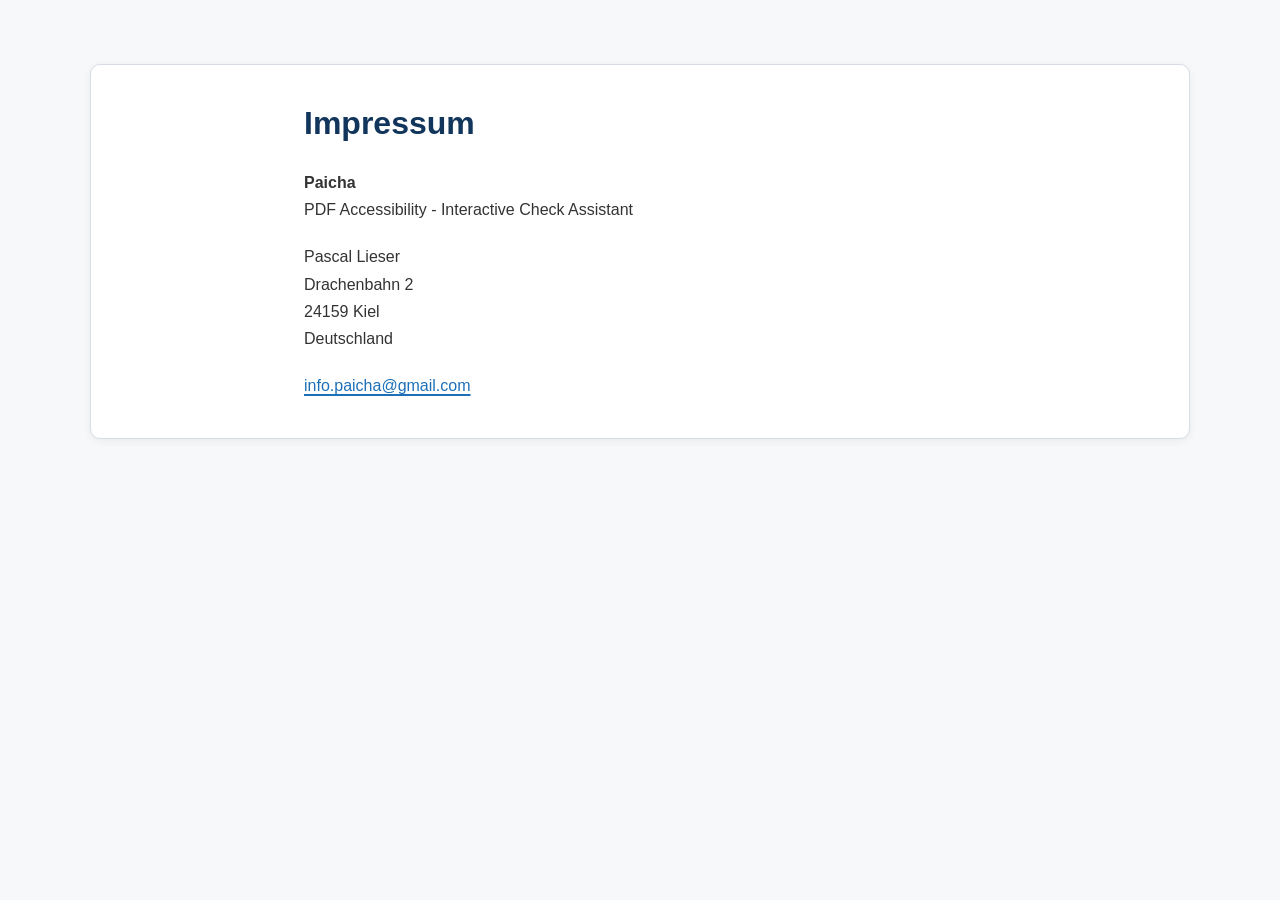
==== impressum.html @ 23e9f919 "main: Taken over page from PARA" ====
<!DOCTYPE html>
<html lang="de">

<head>
    <meta charset="UTF-8">
    <meta name="viewport" content="width=device-width, initial-scale=1">
    <title>Impressum</title>

    <link rel="stylesheet" href="style.css">
</head>

<body>
    <main>
        <div class = "container">
            <section>
                <h1>Impressum</h1> 

                <p>
                    <strong>Paicha</strong><br>
                    PDF Accessibility - Interactive Check Assistant
                </p>

                <p>
                    Pascal Lieser<br>
                    Drachenbahn 2<br>
                    24159 Kiel<br>
                    Deutschland
                </p>

                <p>
                    <a href="mailto:info.paicha@gmail.com">
                        info.paicha@gmail.com
                    </a>
                </p>
            </section>
        </div>
    </main>
</body>
---- style.css ----
/*
    PIPAC
    Platform Independent PDF Accessibility Validator

    style.css
    Teil 1: Grundlagen, Layout und Typografie
*/


/* ==========================================================
   1. Farbvariablen und globale Einstellungen
   ========================================================== */

:root {

    --color-primary: #12355b;
    --color-primary-light: #1d70b8;
    --color-primary-dark: #0b2239;

    --color-background: #f6f8fa;
    --color-surface: #ffffff;

    --color-text: #333333;
    --color-text-light: #5b6770;

    --color-border: #d8dde3;

    --color-success: #197a45;
    --color-warning: #9a6700;

    --shadow-small:
        0 2px 8px rgba(0, 0, 0, 0.06);

    --shadow-medium:
        0 8px 24px rgba(0, 0, 0, 0.08);

    --radius-small: 4px;
    --radius-medium: 10px;

    --content-width: 1100px;

    --font-main:
        "Inter",
        "Noto Sans",
        "Segoe UI",
        Arial,
        sans-serif;

}


/* ==========================================================
   2. CSS Reset
   ========================================================== */

*,
*::before,
*::after {

    box-sizing: border-box;

}


html {

    scroll-behavior: smooth;

    font-size: 100%;

}


body {

    margin: 0;

    background: var(--color-background);

    color: var(--color-text);

    font-family: var(--font-main);

    line-height: 1.7;

}


/* ==========================================================
   3. Grundelemente
   ========================================================== */


img {

    max-width: 100%;

    height: auto;

}


a {

    color: var(--color-primary-light);

    text-decoration-thickness: 2px;

    text-underline-offset: 3px;

}


/* a:hover,
a:focus {

    color: var(--color-primary-dark);

} */


a:focus-visible {

    outline:

        3px solid var(--color-primary-light);

    outline-offset: 3px;

}


strong {

    font-weight: 700;

}


/* ==========================================================
   4. Container und Seitenstruktur
   ========================================================== */


.container {

    width: min(
        var(--content-width),
        calc(100% - 3rem)
    );

    margin-inline: auto;

}


/* ==========================================================
   5. Skip-Link für Tastaturbedienung
   ========================================================== */


.skip-link {

    position: absolute;

    left: 1rem;

    top: -100px;

    background: var(--color-primary-dark);

    color: white;

    padding: 0.75rem 1rem;

    border-radius: var(--radius-small);

    z-index: 1000;

}


.skip-link:focus {

    top: 1rem;

}


/* ==========================================================
   6. Header
   ========================================================== */


header {

    background: var(--color-primary-dark);

        /* linear-gradient(
            135deg,
            var(--color-primary-dark),
            var(--color-primary)
        ); */

    color: white;

    padding-block: 2rem 4.5rem;

}


.header-top {

    display: flex;

    justify-content: space-between;

    align-items: flex-start;

    gap: 2rem;

}


/* ==========================================================
   7. Logo / Projektname
   ========================================================== */


.logo {

    display: flex;

    flex-direction: column;

}


.logo-title {

    font-size: 2rem;

    font-weight: 800;

    letter-spacing: 0.08em;

}


.logo-subtitle {

    font-size: 0.85rem;

    opacity: 0.85;

    max-width: 280px;

}


/* ==========================================================
   8. Navigation
   ========================================================== */


nav ul {

    list-style: none;

    display: flex;

    flex-wrap: wrap;

    justify-content: flex-end;

    gap: 1.25rem;

    padding: 0;

    margin: 0;

}


nav a {

    color: white;

    text-decoration: none;

    font-size: 0.95rem;

}


nav a:hover,
nav a:focus-visible {

    color: #ffffff;

    text-decoration: underline;

}


/* ==========================================================
   9. Hero-Bereich
   ========================================================== */


.hero {

    display: grid;

    grid-template-columns:

        minmax(0, 2fr)
        minmax(280px, 1fr);

    gap: 3rem;

    margin-top: 4rem;

}


.hero h1 {

    margin: 0 0 1.5rem;

    font-size: clamp(
        2.2rem,
        5vw,
        3.5rem
    );

    line-height: 1.15;

    letter-spacing: -0.02em;

}


.hero p {

    max-width: 760px;

}


.hero .lead {

    font-size: 1.35rem;

    font-weight: 500;

    line-height: 1.5;

    margin-bottom: 1.5rem;

}

/* ==========================================================
   10. Projektstatus
   ========================================================== */


.project-status {

    background: rgba(255, 255, 255, 0.08);

    border: 1px solid rgba(255, 255, 255, 0.2);

    border-radius: var(--radius-medium);

    padding: 1.75rem;

    align-self: start;

}


.project-status h2 {

    margin-top: 0;

    margin-bottom: 1.25rem;

    font-size: 1.25rem;

    color: white;

}


.project-status ul {

    list-style: none;

    padding: 0;

    margin: 0;

}


.project-status li {

    margin-bottom: 0.75rem;

    line-height: 1.5;

}


.project-status .done {

    color: #d8ffe5;

}


.project-status .progress {

    color: #ffe8a3;

}


/* ==========================================================
   11. Inhaltsbereiche
   ========================================================== */


main {

    background: var(--color-background);

    padding-block: 4rem;

}


main section {

    background: var(--color-surface);

    border: 1px solid var(--color-border);

    border-radius: var(--radius-medium);

    padding: clamp(
        1.5rem,
        3vw,
        2.5rem
    );
    margin-bottom: 2rem;

    box-shadow: var(--shadow-small);

}

main section > *{
    max-width: 42rem;

    margin-left: auto;
    margin-right: auto;
}

/* section
{
    text-align: justify;
    hyphens: auto;
} */


section:last-child {

    margin-bottom: 0;

}


main section h1, h2 {

    color: var(--color-primary);

    font-size: clamp(
        1.6rem,
        3vw,
        2rem
    );

    line-height: 1.3;

    margin-top: 0;

    margin-bottom: 1.5rem;

}


section h3 {

    color: var(--color-primary-dark);

    font-size: 1.15rem;

    margin-top: 0;

}


section p {

    margin-top: 0;

    margin-bottom: 1.25rem;

}


section p:last-child {

    margin-bottom: 0;

}


.intro {

    font-size: 1.15rem;

    color: var(--color-text-light);

}


/* ==========================================================
   12. Roadmap
   ========================================================== */


.roadmap {

    position: relative;

    margin-top: 2rem;

    max-width: 75ch;

}


.roadmap::before {

    content: "";

    position: absolute;

    left: 1rem;

    top: 1rem;

    bottom: 1rem;

    width: 2px;

    background: var(--color-border);

}


.roadmap-item {

    position: relative;

    display: grid;

    grid-template-columns: 2rem 1fr;

    gap: 1.25rem;

    margin-bottom: 2rem;

}


.roadmap-item:last-child {

    margin-bottom: 0;

}


.roadmap-marker {

    position: relative;

    z-index: 1;

    width: 2rem;

    height: 2rem;

    display: flex;

    align-items: center;

    justify-content: center;

    border-radius: 50%;

    background: var(--color-background);

    border: 2px solid var(--color-border);

    font-weight: 700;

}


.roadmap-item.done .roadmap-marker {

    background: var(--color-success);

    border-color: var(--color-success);

    color: white;

}


.roadmap-item.progress .roadmap-marker {

    background: var(--color-warning);

    border-color: var(--color-warning);

    color: white;

}


.roadmap-item p {

    margin-bottom: 0;

}


/* ==========================================================
   13. Listen
   ========================================================== */


section ul {

    padding-left: 1.5rem;

}


section li {

    margin-bottom: 0.5rem;

}


/* ==========================================================
   14. Kontaktbereich
   ========================================================== */


address {

    font-style: normal;

    background: var(--color-background);

    border-left:

        4px solid var(--color-primary-light);

    padding: 1.25rem;

    margin-top: 2rem;

    max-width: 500px;

}


address a {

    font-weight: 600;

}


/* ==========================================================
   15. Kleine Hervorhebungen
   ========================================================== */


/* .references {

    background:

        linear-gradient(
            to bottom right,
            #ffffff,
            #f8fafc
        );

} */

/* ==========================================================
   16. Footer
   ========================================================== */


footer {

    background: var(--color-primary-dark);

    color: white;

    padding-block: 2rem;

}


.footer-content {

    display: flex;

    justify-content: space-between;

    align-items: center;

    gap: 2rem;

}


footer strong {

    letter-spacing: 0.05em;

}


/* ==========================================================
   17. Responsive Design
   ========================================================== */


@media (max-width: 900px) {


    .header-top {

        flex-direction: column;

    }


    nav ul {

        justify-content: flex-start;

    }


    .hero {

        grid-template-columns: 1fr;

        gap: 2rem;

    }


    .project-status {

        max-width: 500px;

    }

}


@media (max-width: 650px) {


    .container {

        width:

            min(
                100% - 2rem,
                var(--content-width)
            );

    }


    header {

        padding-block:

            1.5rem 3rem;

    }


    .logo-title {

        font-size: 1.75rem;

    }


    nav ul {

        flex-direction: column;

        gap: 0.5rem;

    }


    .hero {

        margin-top: 2.5rem;

    }


    .hero h1 {

        font-size: 2rem;

    }


    .hero .lead {

        font-size: 1.15rem;

    }


    section {

        padding: 1.25rem;

        border-radius:

            var(--radius-small);

    }


    .roadmap-item {

        grid-template-columns:

            1.75rem 1fr;

        gap: 1rem;

    }


    .roadmap-marker {

        width: 1.75rem;

        height: 1.75rem;

    }


    .footer-content {

        flex-direction: column;

        align-items: flex-start;

    }

}


/* ==========================================================
   18. Reduzierte Bewegung
   ========================================================== */


@media (prefers-reduced-motion: reduce) {


    html {

        scroll-behavior: auto;

    }


    *,
    *::before,
    *::after {

        animation-duration: 0.01ms !important;

        animation-iteration-count: 1 !important;

        transition-duration: 0.01ms !important;

    }

}


/* ==========================================================
   19. Druckansicht
   ========================================================== */


@media print {


    body {

        background: white;

        color: black;

        font-size: 12pt;

    }


    header {

        background: white;

        color: black;

        padding: 0;

    }


    nav,
    .skip-link {

        display: none;

    }


    .hero {

        display: block;

        margin-top: 2rem;

    }


    .project-status {

        border:

            1px solid #999;

        background: white;

        color: black;

        margin-top: 2rem;

    }


    main {

        padding: 0;

    }


    section {

        box-shadow: none;

        border:

            1px solid #ccc;

        break-inside: avoid;

    }


    a {

        color: black;

        text-decoration: underline;

    }


    footer {

        background: white;

        color: black;

        border-top:

            1px solid #ccc;

        margin-top: 2rem;

    }

}


/* ==========================================================
   20. Ende
   ========================================================== */
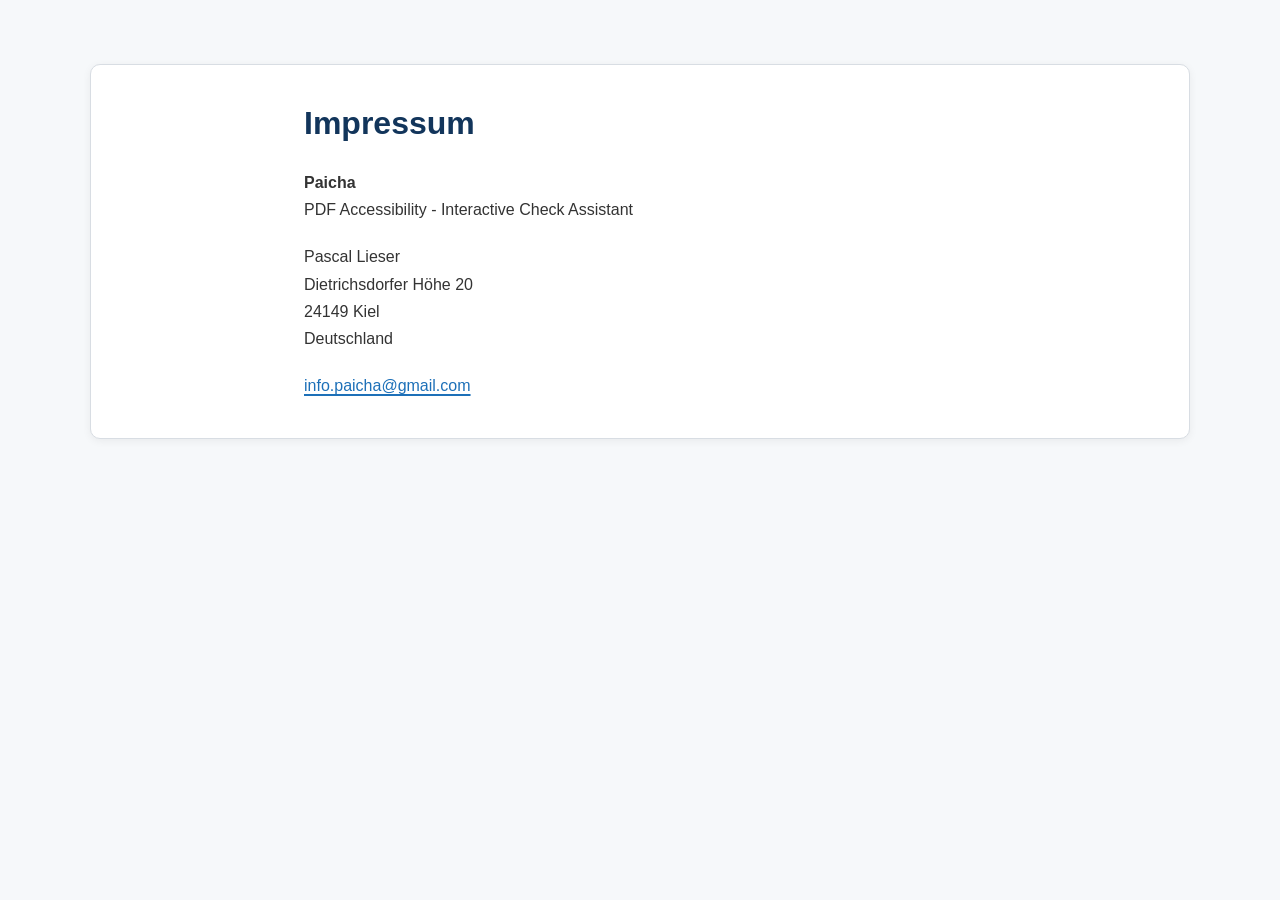
==== commit cc9b98a7: "main: Added more focus in interactive elements; Updated address in Impressum" ====
--- a/impressum.html
+++ b/impressum.html
@@ -22,8 +22,8 @@
 
                 <p>
                     Pascal Lieser<br>
-                    Drachenbahn 2<br>
-                    24159 Kiel<br>
+                    Dietrichsdorfer Höhe 20<br>
+                    24149 Kiel<br>
                     Deutschland
                 </p>
 
